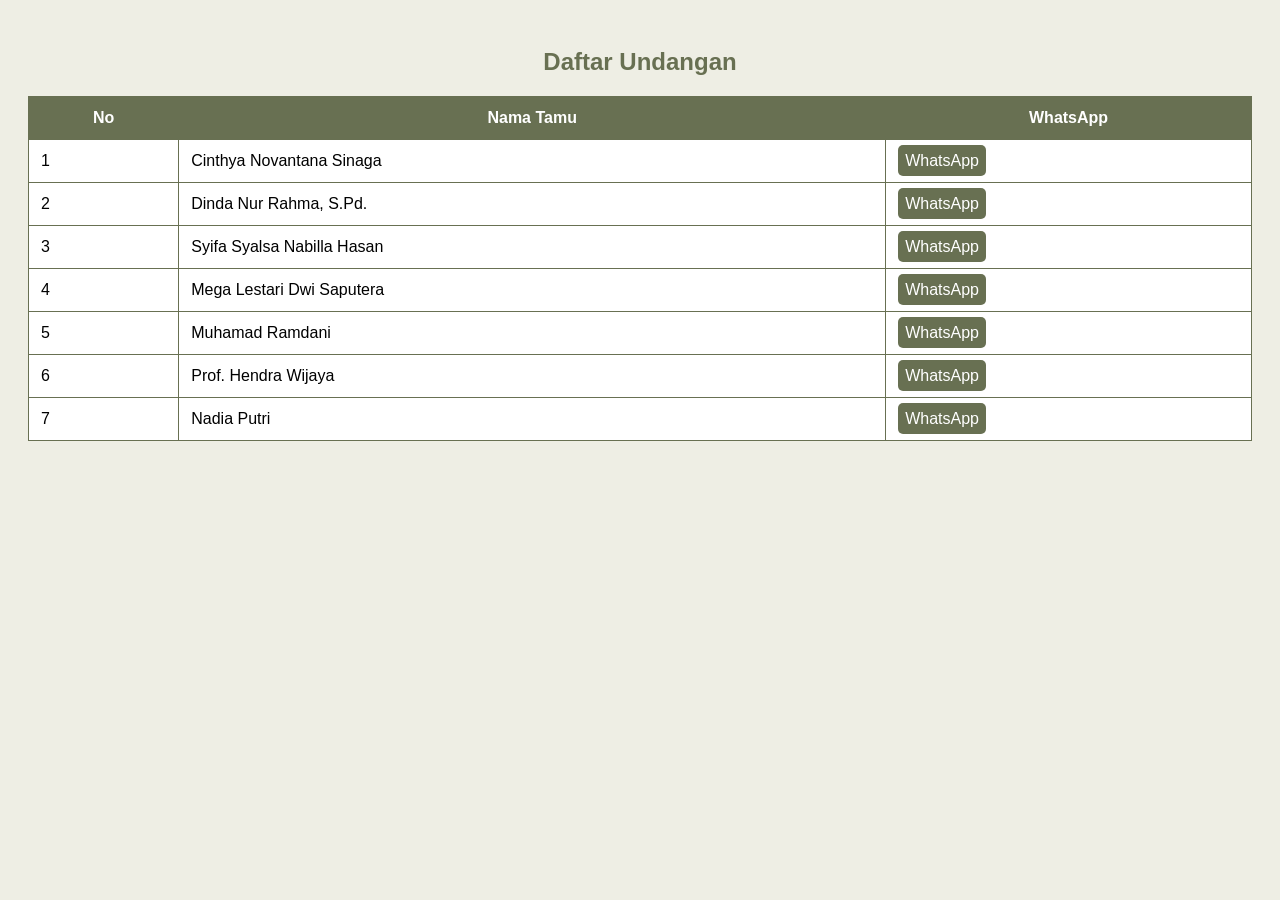
==== admin.html @ 3b141684 "finally" ====
<!DOCTYPE html>
<html lang="id">
<head>
    <meta charset="UTF-8">
    <meta name="viewport" content="width=device-width, initial-scale=1.0">
    <title>Admin Wedding</title>

    <style>
        body {
            font-family: Arial;
            background: #eeeee4;
            padding: 20px;
        }

        h2 {
            color: #687052;
            text-align: center;
        }

        table {
            width: 100%;
            border-collapse: collapse;
            background: white;
        }

        th, td {
            border: 1px solid #687052;
            padding: 12px;
        }

        th {
            background: #687052;
            color: white;
        }

        a {
            background: #687052;
            color: white;
            padding: 7px;
            text-decoration: none;
            border-radius: 5px;
        }
    </style>
</head>
<body>

    <h2>Daftar Undangan</h2>

    <table>
        <tr>
            <th>No</th>
            <th>Nama Tamu</th>
            <th>WhatsApp</th>
        </tr>
        <tbody id="listTamu"></tbody>
    </table>

    <script>
        fetch("data-tamu.csv")
        .then(response => response.text())
        .then(csv => {
            csv.trim().split("\n").slice(1).forEach(row => {
                let [id, nama, instansi, kategori, nomor] =
                    row.match(/(".*?"|[^,]+)/g)
                    .map(x => x.replace(/"/g, "").trim());

                let link = new URL("index.html", location.href);
                link.searchParams.set("to", nama);

                let pesan = `Yth. ${nama},

                    Dengan hormat, kami mengundang Anda untuk hadir dalam acara pernikahan kami.

                    Silakan buka undangan berikut:
                    ${link}

                    Terima kasih.`;

                document.getElementById("listTamu").innerHTML += `
                    <tr>
                        <td>${id}</td>
                        <td>${nama}</td>
                        <td>
                            <a href="https://wa.me/${nomor}?text=${encodeURIComponent(pesan)}" target="_blank">
                                WhatsApp
                            </a>
                        </td>
                    </tr>`;
            });
        })
        .catch(error => alert("Gagal memuat data tamu!"));
    </script>

</body>
</html>
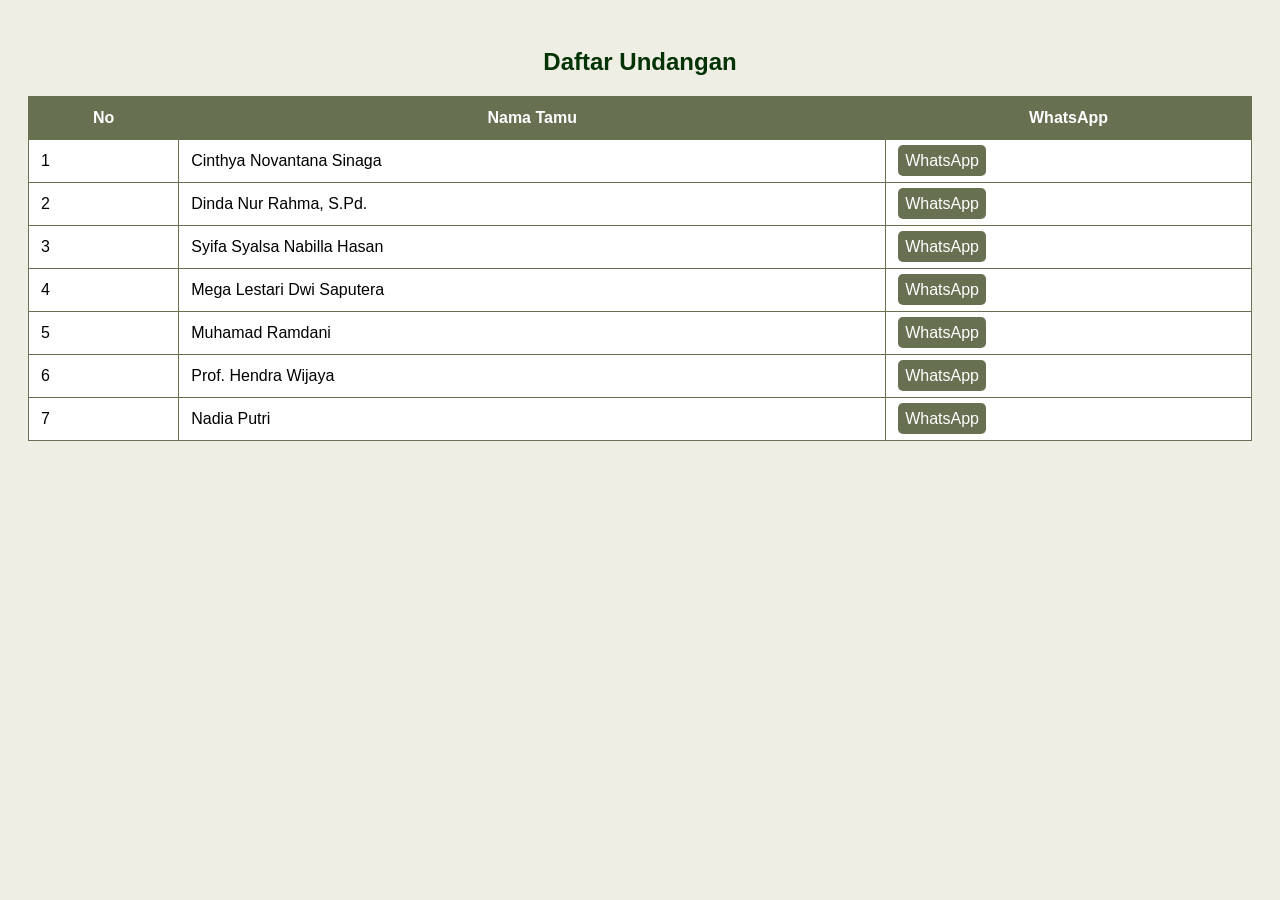
==== commit da92239c: "modify css" ====
--- a/admin.html
+++ b/admin.html
@@ -8,13 +8,13 @@
 
     <style>
         body {
-            font-family: Arial;
+            font-family: "Poppins", sans-serif;
             background: #eeeee4;
             padding: 20px;
         }
 
         h2 {
-            color: #687052;
+            color: rgb(3, 50, 4);
             text-align: center;
         }
 
